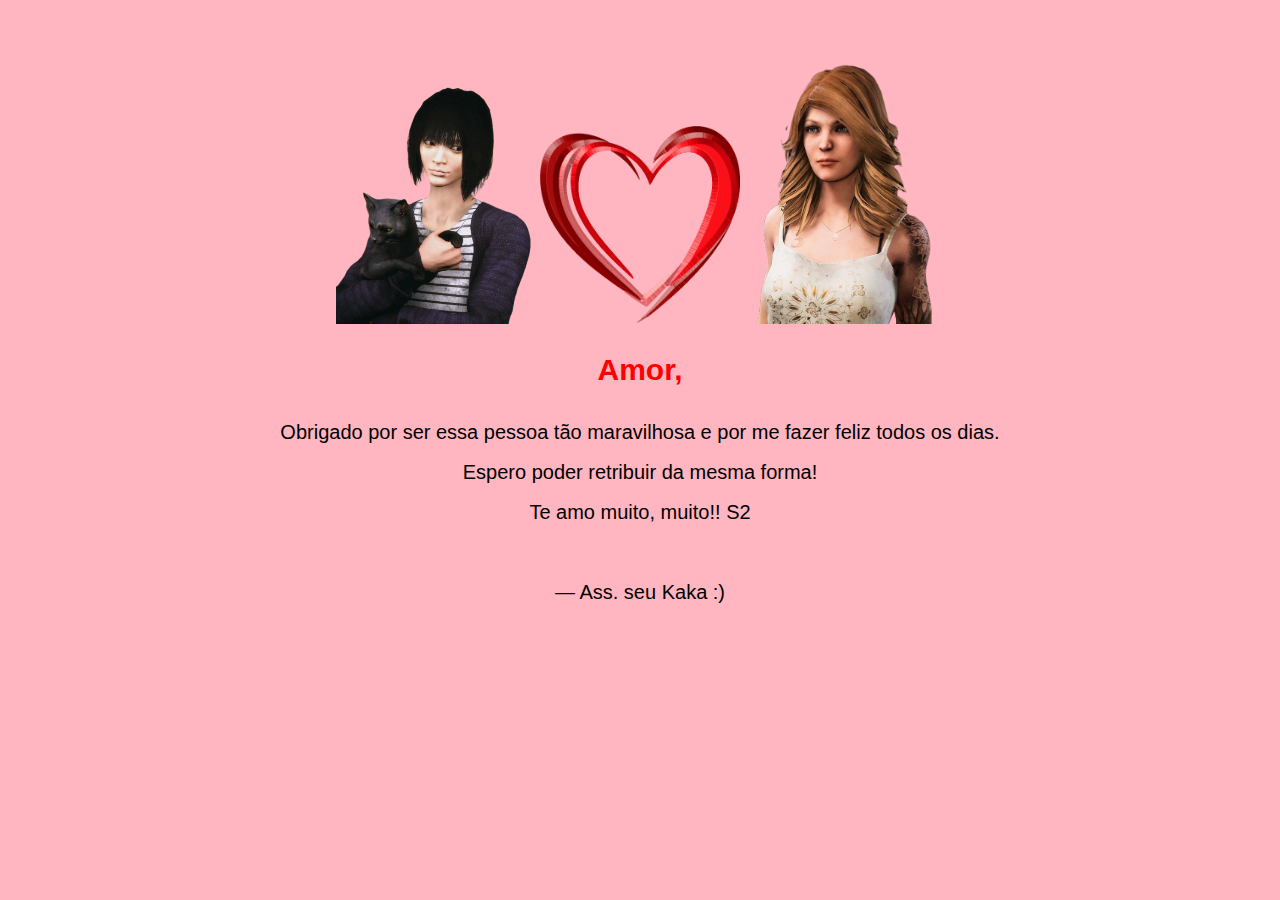
==== trust.html @ d31761fa "files upload" ====
<!DOCTYPE html>
<html>
<head>
	<meta charset="utf-8">
	<meta name="viewport" content="width=device-width, initial-scale=1">
	<title>EU TE AMO!!!</title>
	<link rel="stylesheet" type="text/css" href="style.css">
</head>
<body style="text-align: center; margin-top: 5%;">
	<img src="imagens/feng.png" width="200px">
	<img src="imagens/heart.png" width="200px">
	<img src="imagens/kate.png" width="200px">

	<h2 id="title">Amor,</h2>
	<p style="text-align: center; font-size: 20px; line-height: 40px;">
		Obrigado por ser essa pessoa tão maravilhosa e por me fazer feliz todos os dias. </br>
		Espero poder retribuir da mesma forma! </br>
		Te amo muito, muito!! S2 </br></br>
		— Ass. seu Kaka :)
	</p>
</body>
</html>
---- style.css ----
body {
	background-color: lightpink;
}

p {
	font-family: sans-serif;
	text-align: justify;
}

#title {
	font-family: sans-serif;
	color: red;
	font-size: 30px;
	align-items: center;
}

.nav {
	margin: 6px;
}

.link {
	font-weight: bold;
	text-decoration: none;
	font-family: sans-serif;
	font-size: 18;
	color: #4b566a;
	padding: 5px;
}

.image {
	width: 640px;
	border-width: 10px;
	border-color: #c5c5b2;
	border-style: solid;
}

.button-yes {
  background: white;
  border-radius: 11px;
  box-sizing: border-box;
  color: red;
  cursor: pointer;
  font-family: Mija,-apple-system,BlinkMacSystemFont,Roboto,"Roboto Slab","Droid Serif","Segoe UI",system-ui,Arial,sans-serif;
  font-size: 1.15em;
  font-weight: 700;
  justify-content: center;
  line-height: 33.4929px;
  padding: .6em 1em;
  text-align: center;
  text-decoration: none;
  text-shadow: rgba(0, 0, 0, .3) 1px 1px 1px;
  text-underline-offset: 1px;
  transition: all .2s ease-in-out;
  user-select: none;
  touch-action: manipulation;
  border: 3px;
  border-color: red;
}

.button-no {
	background: #e62143;
	border-radius: 11px;
	box-sizing: border-box;
	color: #fff;
	cursor: pointer;
	font-family: Mija,-apple-system,BlinkMacSystemFont,Roboto,"Roboto Slab","Droid Serif","Segoe UI",system-ui,Arial,sans-serif;
	font-size: 1.15em;
	font-weight: 700;
	justify-content: center;
	line-height: 33.4929px;
	padding: .6em 1em;
	text-align: center;
	text-decoration: none;
	text-shadow: rgba(0, 0, 0, .3) 1px 1px 1px;
	text-underline-offset: 1px;
	transition: all .2s ease-in-out;
	user-select: none;
	touch-action: manipulation;
	border: 0;
  }
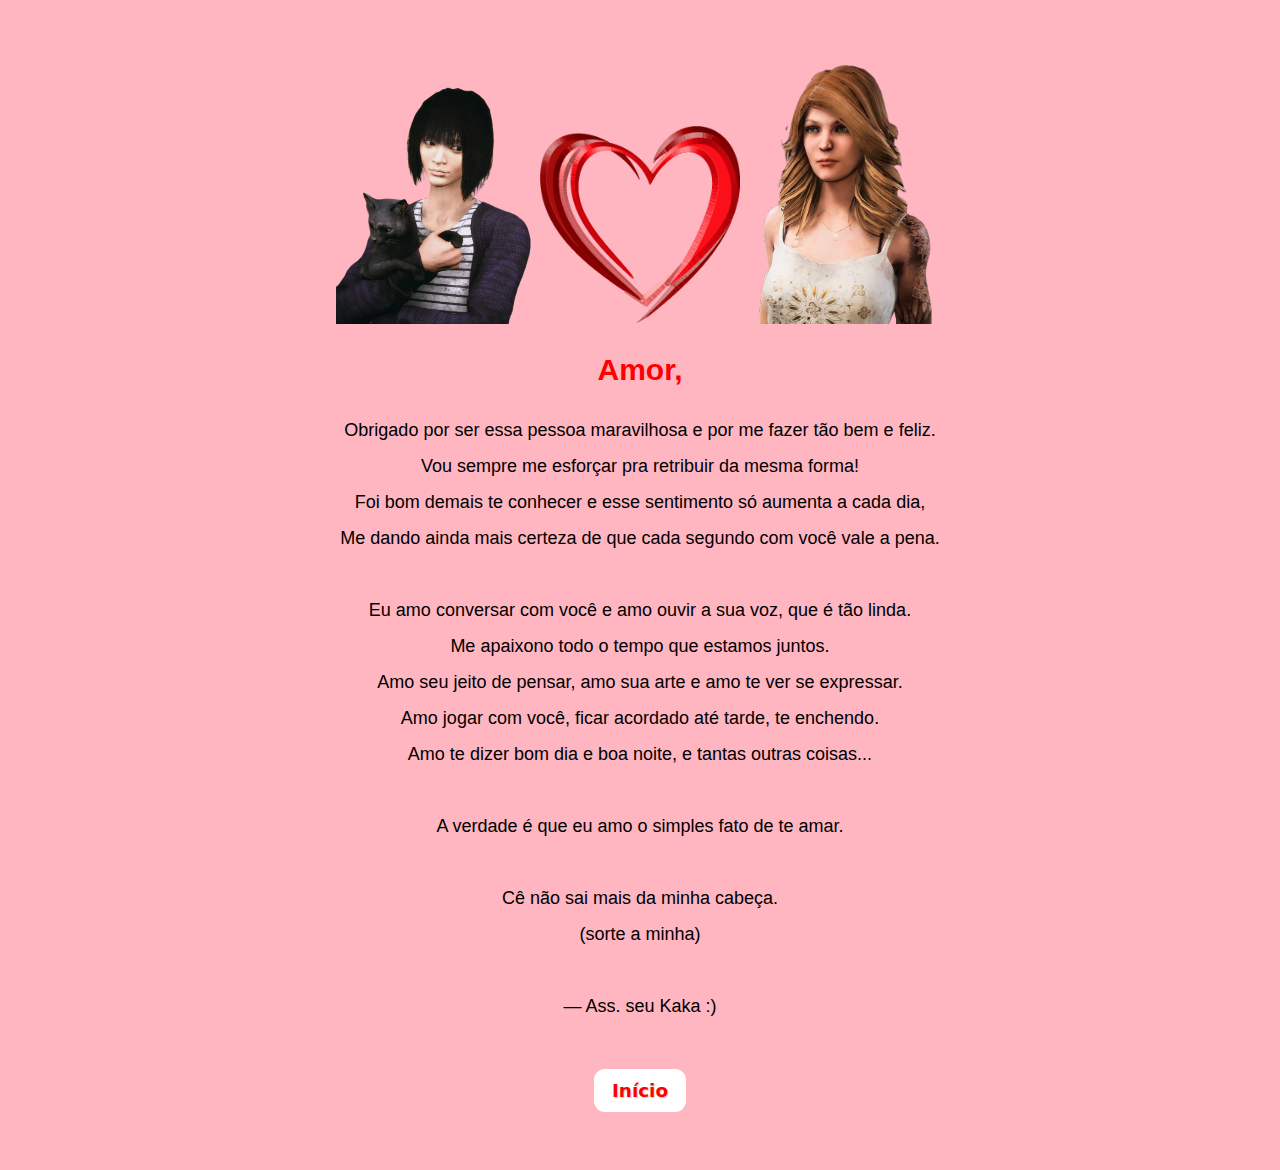
==== commit 6f3231a4: "Add new parts" ====
--- a/trust.html
+++ b/trust.html
@@ -12,11 +12,26 @@
 	<img src="imagens/kate.png" width="200px">
 
 	<h2 id="title">Amor,</h2>
-	<p style="text-align: center; font-size: 20px; line-height: 40px;">
-		Obrigado por ser essa pessoa tão maravilhosa e por me fazer feliz todos os dias. </br>
-		Espero poder retribuir da mesma forma! </br>
-		Te amo muito, muito!! S2 </br></br>
+	<p style="text-align: center; font-size: 18px; line-height: 36px;">
+		Obrigado por ser essa pessoa maravilhosa e por me fazer tão bem e feliz. </br>
+		Vou sempre me esforçar pra retribuir da mesma forma! </br>
+		Foi bom demais te conhecer e esse sentimento só aumenta a cada dia, </br>
+		Me dando ainda mais certeza de que cada segundo com você vale a pena. </br></br>
+
+		Eu amo conversar com você e amo ouvir a sua voz, que é tão linda. </br>
+		Me apaixono todo o tempo que estamos juntos. </br>
+		Amo seu jeito de pensar, amo sua arte e amo te ver se expressar. </br>
+		Amo jogar com você, ficar acordado até tarde, te enchendo. </br>
+		Amo te dizer bom dia e boa noite, e tantas outras coisas... </br></br>
+
+		A verdade é que eu amo o simples fato de te amar. </br></br>
+		Cê não sai mais da minha cabeça. </br> (sorte a minha) </br></br>
+
 		— Ass. seu Kaka :)
 	</p>
+
+	<div style="margin-top: 50px; margin-bottom: 5%;">
+		<a href="index.html" type="button" class="button-white">Início</a>
+	</div>
 </body>
 </html>--- a/style.css
+++ b/style.css
@@ -34,7 +34,7 @@
 	border-style: solid;
 }
 
-.button-yes {
+.button-white {
   background: white;
   border-radius: 11px;
   box-sizing: border-box;
@@ -48,7 +48,7 @@
   padding: .6em 1em;
   text-align: center;
   text-decoration: none;
-  text-shadow: rgba(0, 0, 0, .3) 1px 1px 1px;
+  text-shadow: rgba(0, 0, 0, .2) 1px 1px 1px;
   text-underline-offset: 1px;
   transition: all .2s ease-in-out;
   user-select: none;
@@ -57,7 +57,7 @@
   border-color: red;
 }
 
-.button-no {
+.button-red {
 	background: #e62143;
 	border-radius: 11px;
 	box-sizing: border-box;
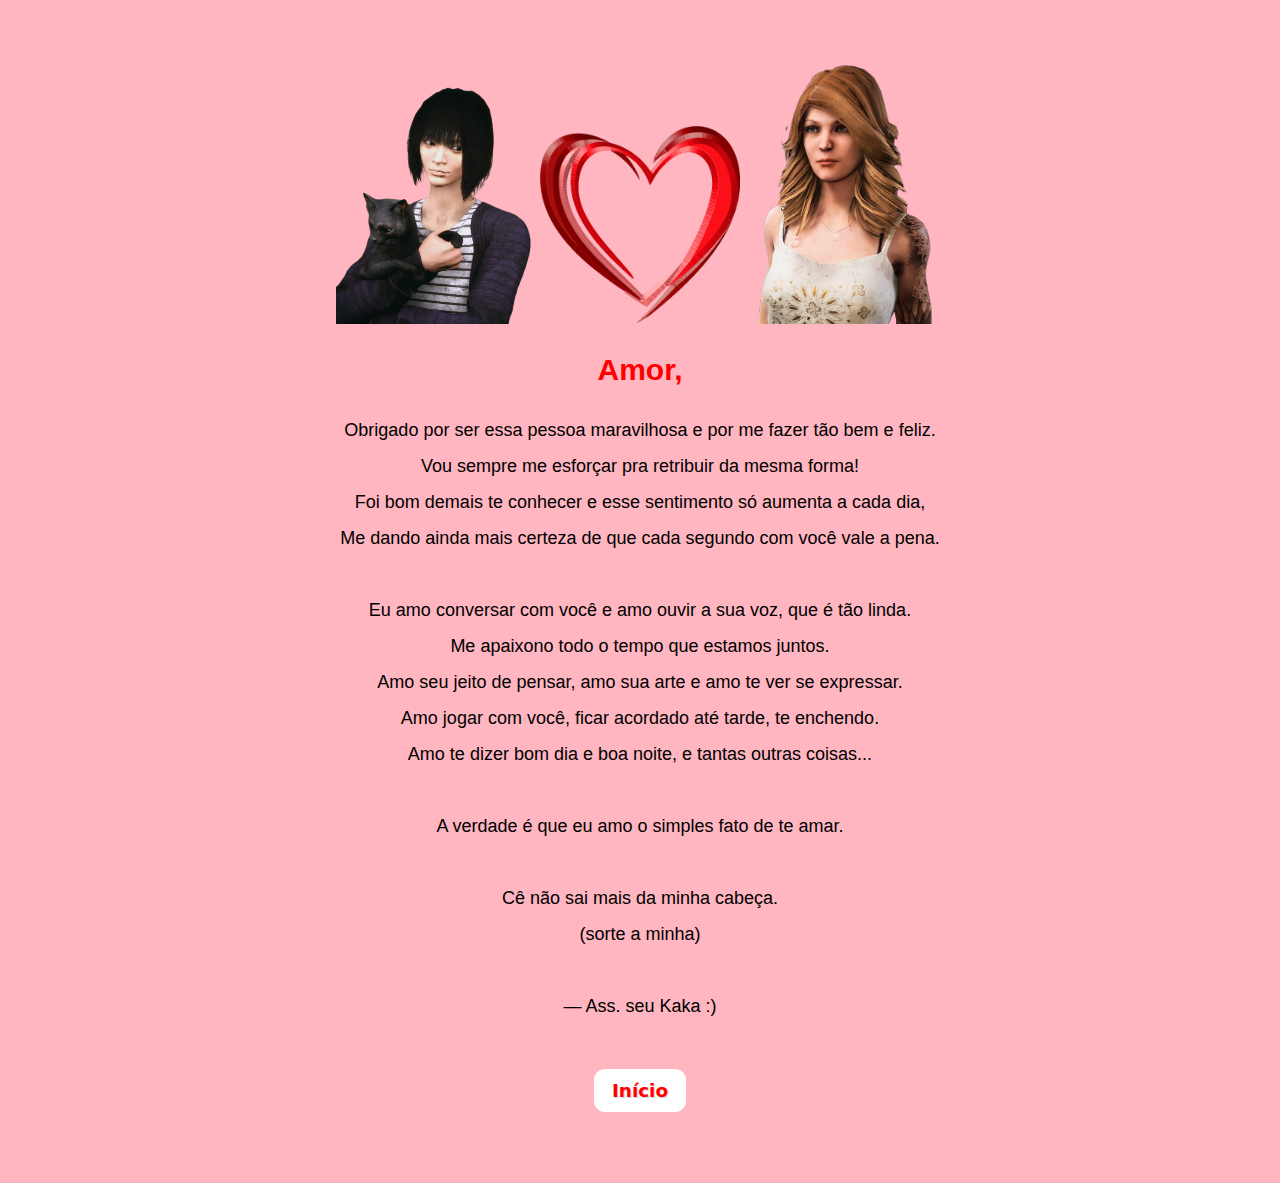
==== commit f5c939af: "Final version" ====
--- a/trust.html
+++ b/trust.html
@@ -30,7 +30,7 @@
 		— Ass. seu Kaka :)
 	</p>
 
-	<div style="margin-top: 50px; margin-bottom: 5%;">
+	<div style="margin-top: 50px; margin-bottom: 6%;">
 		<a href="index.html" type="button" class="button-white">Início</a>
 	</div>
 </body>
